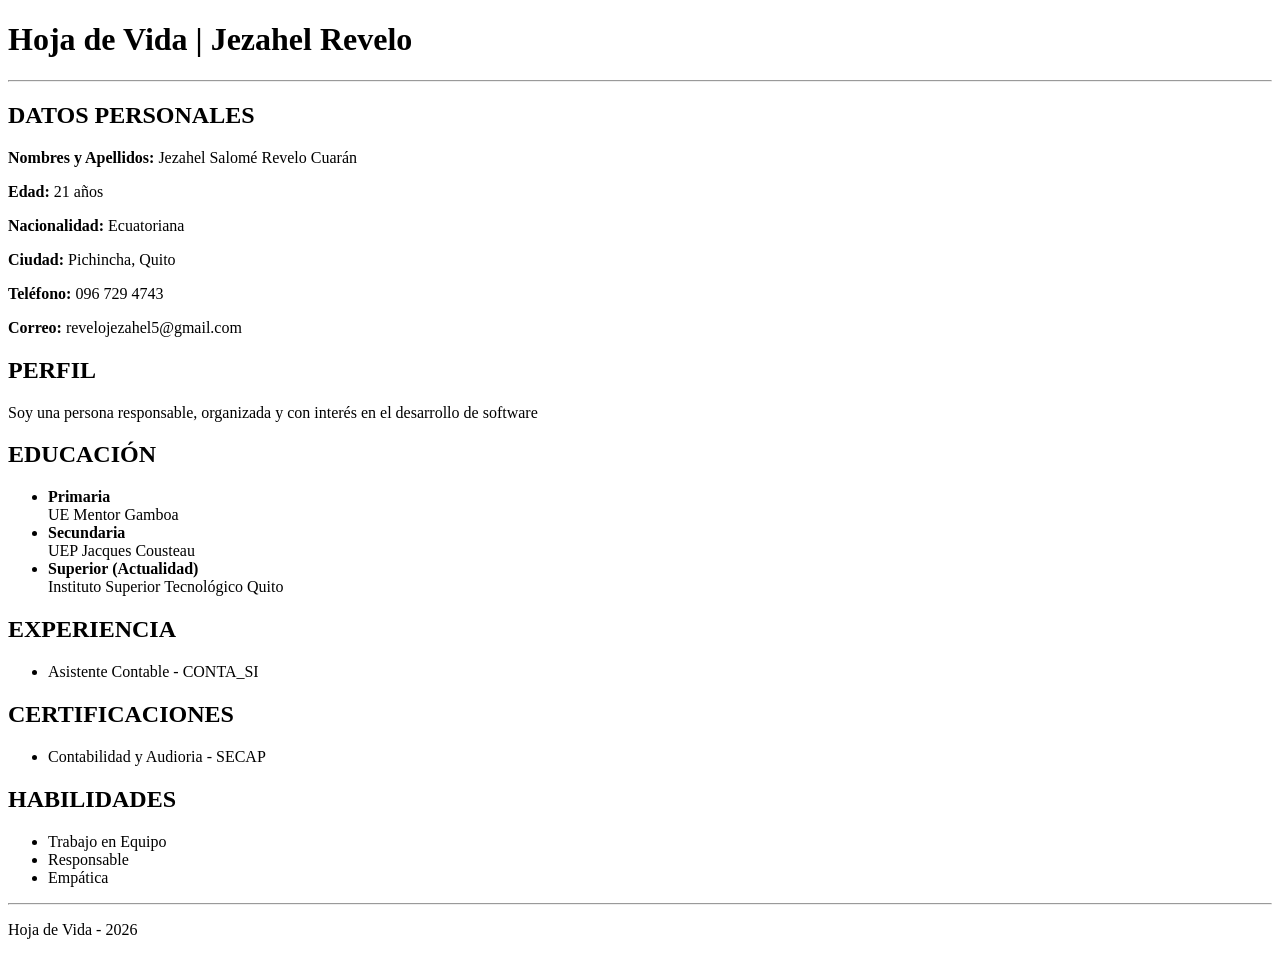
==== index.html @ bb6782f2 "Hoja de Vida Inicial" ====
<!DOCTYPE html>
<!-- Hoja de Vida -->
 <html lang = "es"> <!-- tipo e idioma de la pag. -->

   <head> <!-- configuraciones de la pag. -->

    <meta charset="UTF-8"> <!-- permite ver caracteres especiales -->
    <meta http-equiv="X-UA-Compatible" content="IE=edge"> <!-- para compatibilidad con navegadores antiguos -->
    <meta name="viewport" content="width=device-width, initial-scale=1.0"> <!-- para adaptar a cualquier dispotv. -->
    <title>Hoja de Vida</title>
   </head>

   <body>
    <header>
        <h1>Hoja de Vida | Jezahel Revelo</h1>
        <hr>
    </header>

    <main> <!-- cont. principal -->
        <section>
            <h2>DATOS PERSONALES</h2>
            <p><strong>Nombres y Apellidos:</strong> Jezahel Salomé Revelo Cuarán</p>
            <p><strong>Edad:</strong> 21 años</p>
            <p><strong>Nacionalidad:</strong> Ecuatoriana</p>
            <p><strong>Ciudad:</strong> Pichincha, Quito</p>
            <p><strong>Teléfono:</strong> 096 729 4743</p>
            <p><strong>Correo:</strong> revelojezahel5@gmail.com</p>
        </section>

        <section>
            <h2>PERFIL</h2>
            <p>Soy una persona responsable, organizada y con interés 
            en el desarrollo de software</p>
        </section>

        <section> <!-- sección con listados -->
            <h2>EDUCACIÓN</h2>
            <ul>
                <li><strong>Primaria</strong><br>UE Mentor Gamboa</li>
                <li><strong>Secundaria</strong><br>UEP Jacques Cousteau</li>
                <li><strong>Superior (Actualidad)</strong><br>Instituto Superior Tecnológico Quito</li>
            </ul>
        </section>

        <section>
            <h2>EXPERIENCIA</h2>
            <ul><li>Asistente Contable - CONTA_SI</li></ul>
        </section>

        <section>
            <h2>CERTIFICACIONES</h2>
            <ul><li>Contabilidad y Audioria - SECAP</li></ul>
        </section>

        <section>
            <h2>HABILIDADES</h2>
            <ul>
                <li>Trabajo en Equipo</li>
                <li>Responsable</li>
                <li>Empática</li>
            </ul>
        </section>
    </main>

    <footer>
        <hr><p>Hoja de Vida - 2026</p>
    </footer>

   </body>
 </html>
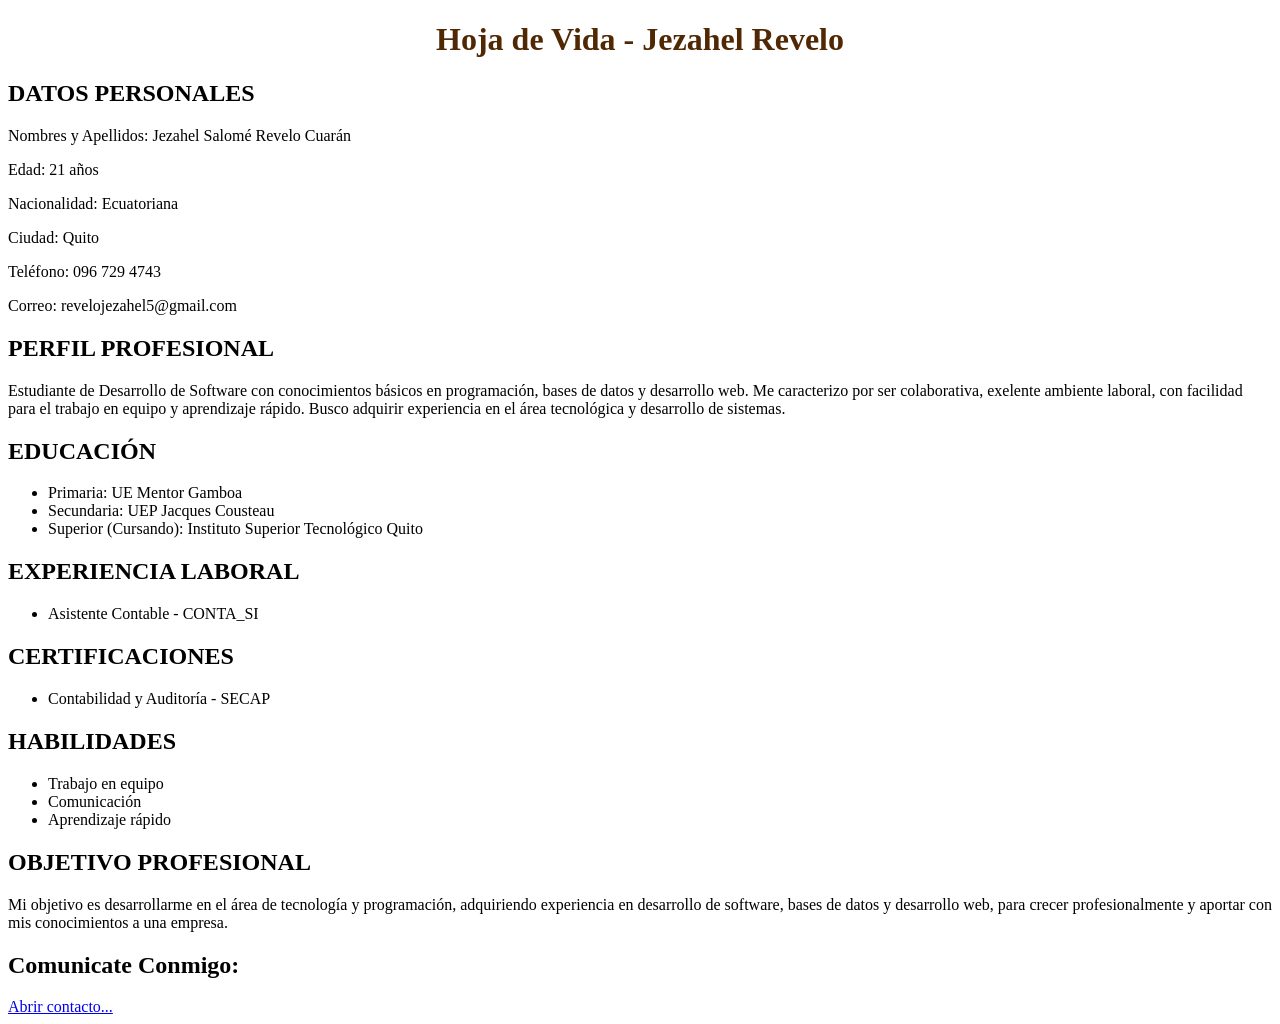
==== commit 68a78369: "Actualizacion Hoja de Vida" ====
--- a/index.html
+++ b/index.html
@@ -1,70 +1,90 @@
 <!DOCTYPE html>
-<!-- Hoja de Vida -->
- <html lang = "es"> <!-- tipo e idioma de la pag. -->
+<html lang="es">
 
-   <head> <!-- configuraciones de la pag. -->
+<head>
+    <meta charset="UTF-8">
+    <meta http-equiv="X-UA-Compatible" content="IE=edge">
+    <meta name="viewport" content="width=device-width, initial-scale=1.0">
+    <title>Hoja de Vida - Jezahel Revelo</title>
+</head>
 
-    <meta charset="UTF-8"> <!-- permite ver caracteres especiales -->
-    <meta http-equiv="X-UA-Compatible" content="IE=edge"> <!-- para compatibilidad con navegadores antiguos -->
-    <meta name="viewport" content="width=device-width, initial-scale=1.0"> <!-- para adaptar a cualquier dispotv. -->
-    <title>Hoja de Vida</title>
-   </head>
+<body>
 
-   <body>
+    <!-- Encabezado -->
     <header>
-        <h1>Hoja de Vida | Jezahel Revelo</h1>
-        <hr>
+        <h1 style="color: rgb(80, 40, 3); font size:  50px; text-align: center;">Hoja de Vida - Jezahel Revelo</h1>
     </header>
 
-    <main> <!-- cont. principal -->
         <section>
             <h2>DATOS PERSONALES</h2>
-            <p><strong>Nombres y Apellidos:</strong> Jezahel Salomé Revelo Cuarán</p>
-            <p><strong>Edad:</strong> 21 años</p>
-            <p><strong>Nacionalidad:</strong> Ecuatoriana</p>
-            <p><strong>Ciudad:</strong> Pichincha, Quito</p>
-            <p><strong>Teléfono:</strong> 096 729 4743</p>
-            <p><strong>Correo:</strong> revelojezahel5@gmail.com</p>
+            <div>
+                <p>Nombres y Apellidos: Jezahel Salomé Revelo Cuarán</p>
+                <p>Edad: 21 años</p>
+                <p>Nacionalidad: Ecuatoriana</p>
+                <p>Ciudad: Quito</p>
+                <p>Teléfono: 096 729 4743</p>
+                <p>Correo: revelojezahel5@gmail.com</p>
+            </div>
         </section>
 
         <section>
-            <h2>PERFIL</h2>
-            <p>Soy una persona responsable, organizada y con interés 
-            en el desarrollo de software</p>
+            <h2>PERFIL PROFESIONAL</h2>
+            <div>
+                <p>
+                    Estudiante de Desarrollo de Software con conocimientos básicos en programación,
+                    bases de datos y desarrollo web. Me caracterizo por ser colaborativa,
+                    exelente ambiente laboral, con facilidad para el trabajo en equipo y aprendizaje rápido.
+                    Busco adquirir experiencia en el área tecnológica y desarrollo de sistemas.
+                </p>
+            </div>
         </section>
 
-        <section> <!-- sección con listados -->
+        <section>
             <h2>EDUCACIÓN</h2>
             <ul>
-                <li><strong>Primaria</strong><br>UE Mentor Gamboa</li>
-                <li><strong>Secundaria</strong><br>UEP Jacques Cousteau</li>
-                <li><strong>Superior (Actualidad)</strong><br>Instituto Superior Tecnológico Quito</li>
+                <li>Primaria: UE Mentor Gamboa</li>
+                <li>Secundaria: UEP Jacques Cousteau</li>
+                <li>Superior (Cursando): Instituto Superior Tecnológico Quito</li>
             </ul>
         </section>
 
         <section>
-            <h2>EXPERIENCIA</h2>
-            <ul><li>Asistente Contable - CONTA_SI</li></ul>
+            <h2>EXPERIENCIA LABORAL</h2>
+            <ul>
+                <li>Asistente Contable - CONTA_SI</li>
+            </ul>
         </section>
 
         <section>
             <h2>CERTIFICACIONES</h2>
-            <ul><li>Contabilidad y Audioria - SECAP</li></ul>
+            <ul>
+                <li>Contabilidad y Auditoría - SECAP</li>
+            </ul>
         </section>
 
         <section>
             <h2>HABILIDADES</h2>
             <ul>
-                <li>Trabajo en Equipo</li>
-                <li>Responsable</li>
-                <li>Empática</li>
+                <li>Trabajo en equipo</li>
+                <li>Comunicación</li>
+                <li>Aprendizaje rápido</li>
             </ul>
         </section>
-    </main>
 
-    <footer>
-        <hr><p>Hoja de Vida - 2026</p>
-    </footer>
+        <section>
+            <h2>OBJETIVO PROFESIONAL</h2>
+            <p>
+                Mi objetivo es desarrollarme en el área de tecnología y programación,
+                adquiriendo experiencia en desarrollo de software, bases de datos
+                y desarrollo web, para crecer profesionalmente y aportar con mis
+                conocimientos a una empresa.
+            </p>
+        </section>
 
-   </body>
- </html>+        <div>
+            <h2>Comunicate Conmigo:</h2>
+            <a href="vistas/contacto.html">Abrir contacto...</a>
+        </div>
+
+</body>
+</html>
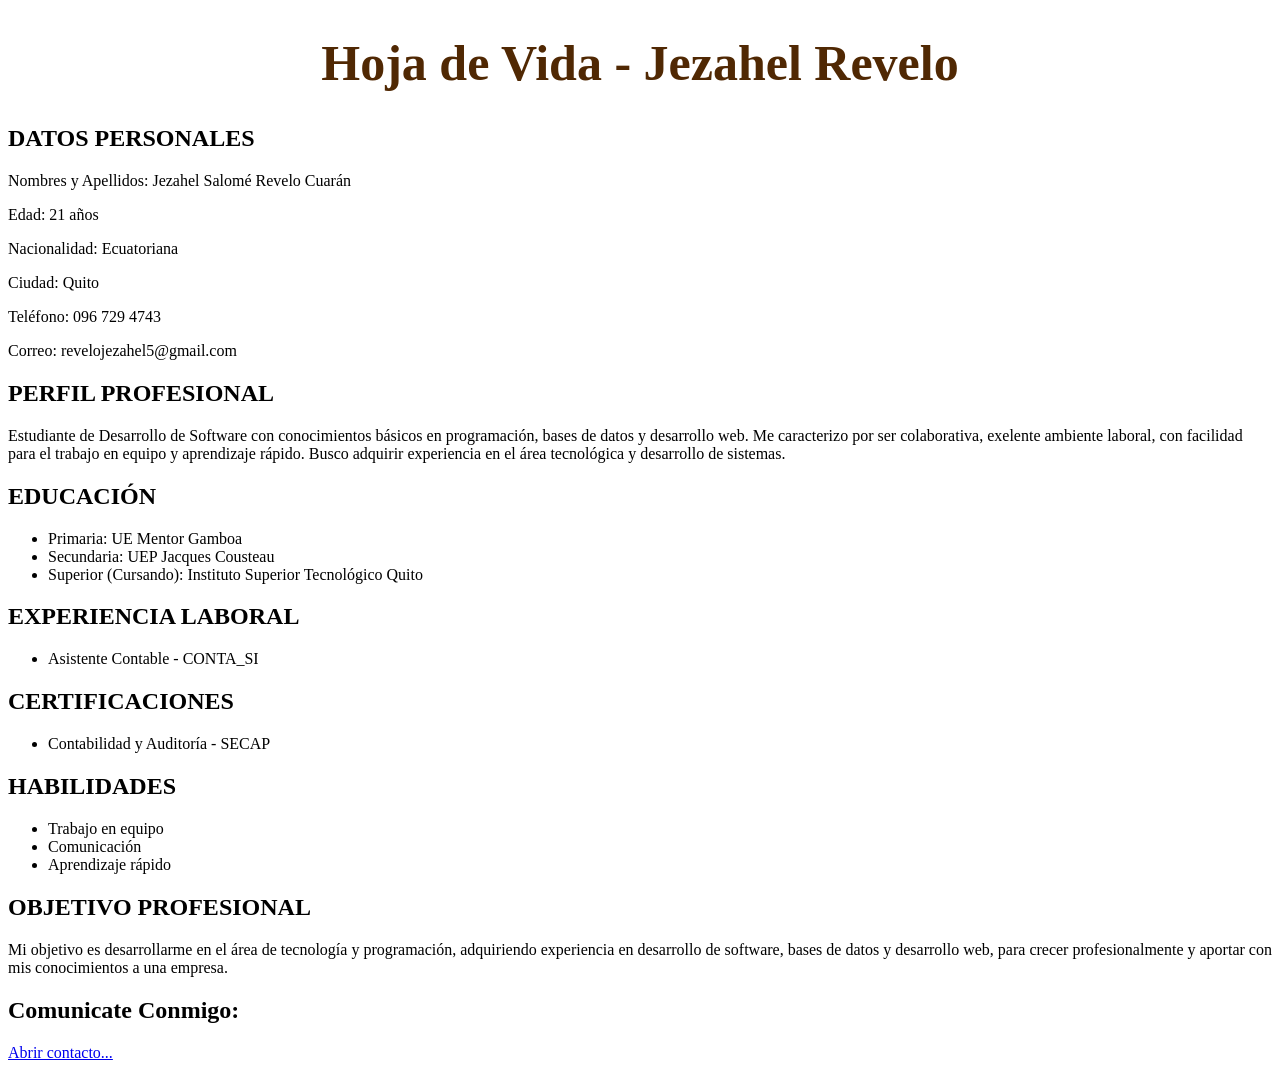
==== commit 3d7d261e: "Actualizacion diseño de lineas de codigo" ====
--- a/index.html
+++ b/index.html
@@ -1,18 +1,15 @@
 <!DOCTYPE html>
 <html lang="es">
-
 <head>
     <meta charset="UTF-8">
     <meta http-equiv="X-UA-Compatible" content="IE=edge">
     <meta name="viewport" content="width=device-width, initial-scale=1.0">
     <title>Hoja de Vida - Jezahel Revelo</title>
 </head>
-
 <body>
-
     <!-- Encabezado -->
     <header>
-        <h1 style="color: rgb(80, 40, 3); font size:  50px; text-align: center;">Hoja de Vida - Jezahel Revelo</h1>
+        <h1 style="color: rgb(80, 40, 3); font-size:  50px; text-align: center;">Hoja de Vida - Jezahel Revelo</h1>
     </header>
 
         <section>
@@ -85,6 +82,5 @@
             <h2>Comunicate Conmigo:</h2>
             <a href="vistas/contacto.html">Abrir contacto...</a>
         </div>
-
 </body>
 </html>
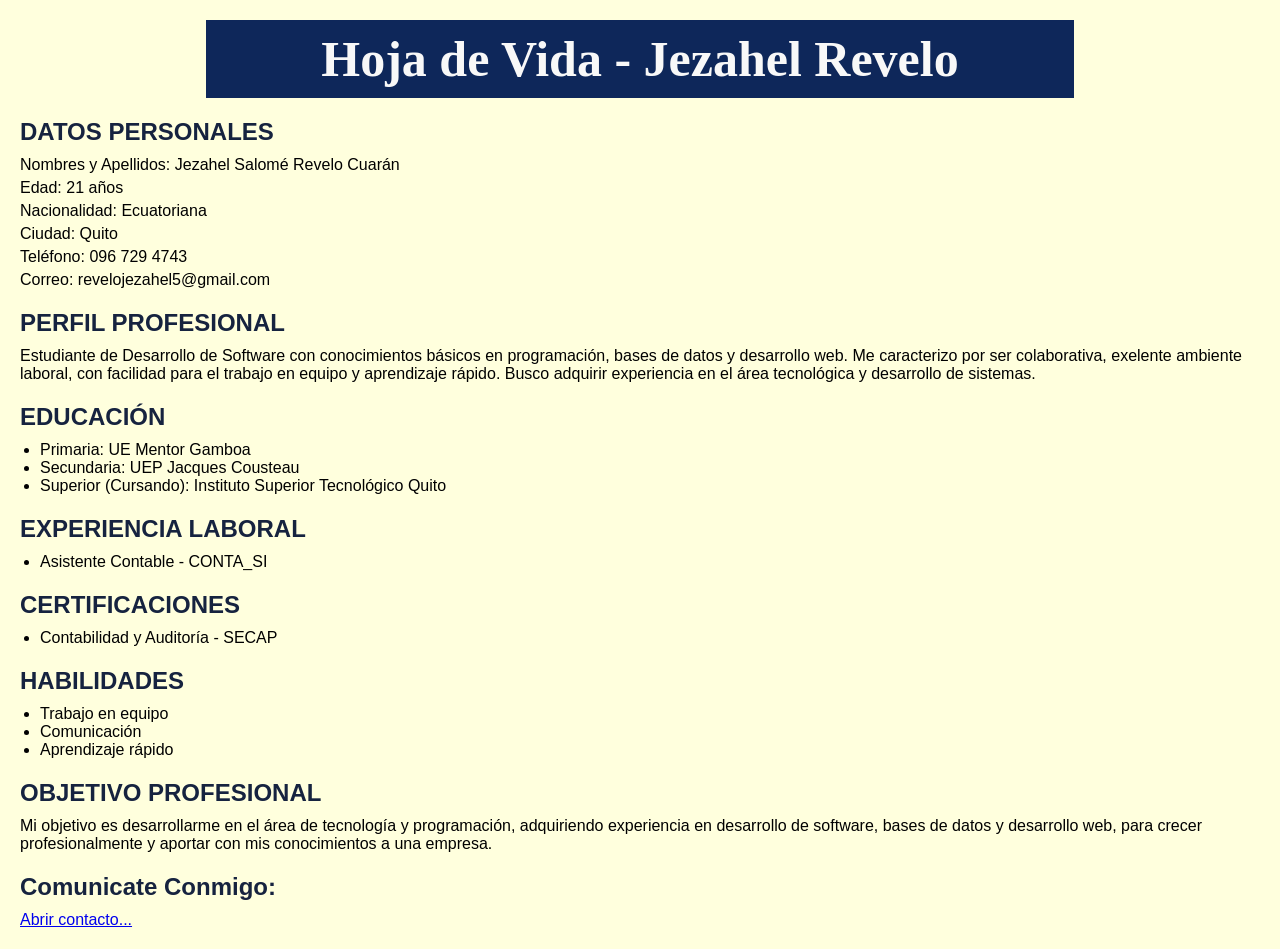
==== commit 63fc2e14: "Agregue estilos" ====
--- a/index.html
+++ b/index.html
@@ -5,11 +5,12 @@
     <meta http-equiv="X-UA-Compatible" content="IE=edge">
     <meta name="viewport" content="width=device-width, initial-scale=1.0">
     <title>Hoja de Vida - Jezahel Revelo</title>
+    <link rel="stylesheet" href="style/estilos.css">
 </head>
 <body>
     <!-- Encabezado -->
     <header>
-        <h1 style="color: rgb(80, 40, 3); font-size:  50px; text-align: center;">Hoja de Vida - Jezahel Revelo</h1>
+        <h1 style="color: rgb(248, 248, 248); font-size:  50px; text-align: center;">Hoja de Vida - Jezahel Revelo</h1>
     </header>
 
         <section>
--- a/style/estilos.css
+++ b/style/estilos.css
@@ -0,0 +1,38 @@
+/*Aqui van los estilos css*/
+/*Estilos Universales*/
+* {
+    margin: 0;
+    padding: 0;
+    box-sizing: border-box;
+}
+
+body {
+    background-color: rgb(255, 255, 221);
+    font-family: Arial, sans-serif;
+    margin: 20px;
+}
+
+h1 {
+    background-color: rgba(10, 35, 88, 0.979);
+    font-size: 50px;
+    text-align: center;
+    color: #f8ffb4;
+    margin: 20px auto;
+    width: 70%;
+    font-family: Times New Roman;
+    padding: 10px;
+}
+
+h2 {
+    color: rgb(22, 35, 63);
+    margin-top: 20px;
+    margin-bottom: 10px;
+}
+
+p {
+    margin-bottom: 5px;
+}
+
+ul {
+    margin-left: 20px;
+}
